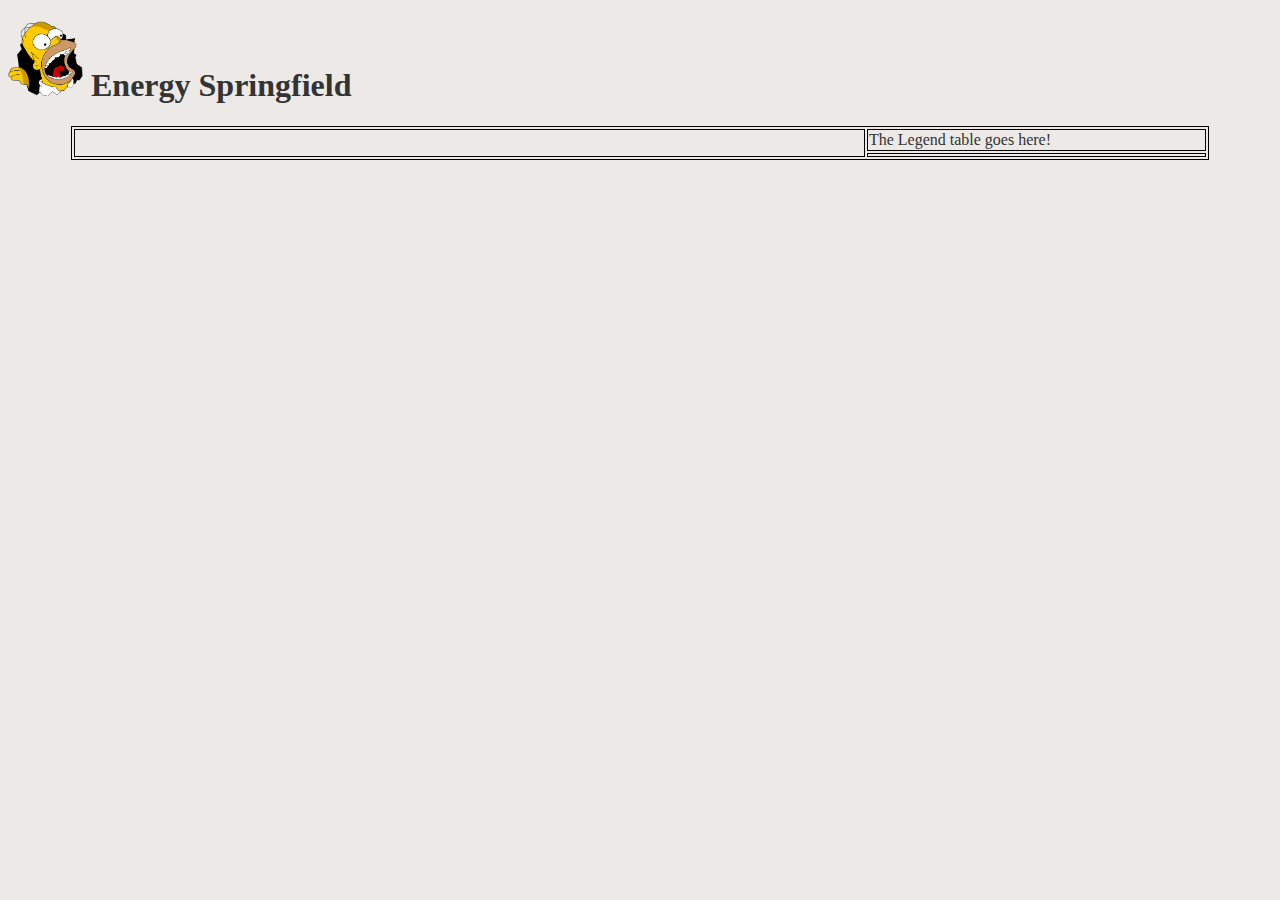
==== index.html @ 3b0a4c91 "attempting to switch to sample data" ====
<!DOCTYPE html>


<html>

  <head>
    <title>Simpson's Springfield</title>
    <!-- Internal stylesheet import -->
    <link rel="stylesheet" href="main.css">
    <!-- External Script -->
    
    <script src="https://code.highcharts.com/highcharts.js"></script>
    <script src="https://code.highcharts.com/modules/data.js"></script>

  </head>

  <body>
    
    <header>

            <h1><img src="assets/homer-simpson-clear.png" class="pageLogo" /> Energy Springfield </h1>
        <!-- </div> -->
    </header>

    <div id="container"></div>
    
    <!-- Chart Placement Table -->
    <table class="simpleTable greaterArea">
      <tr>
        <td rowspan="2" id="sharedGrid"></td>
        <td id="legendGrid">The Legend table goes here!</td>
      </tr>
      

      <tr>
        <td id="pieGrid"></td>
      </tr>
    </table>

    <!-- Internal JS Import -->
    <script src="main.js"></script>
  </body>
</html>
---- main.css ----
body {
    background-color: #ece9e6;
}

h1, h2, h3, h4, h5, h6, p, td {
    color: #333;
}

.header img {
    float: left;
    width: 100px;
    height: 100px;
}

.header h1 {
    position: relative;
    top: 18px;
    left: 10px;
}

.simpleTable {
    width: 90%;
    margin-left: 5%;
    border: 1px solid black;
    margin-bottom: 10px;
    margin-top: 10px;
}

.greaterArea tr, td { 
    border: 1px solid black;
    width:70%; 
}

#pieGrid {
    width:100%;
    height:100%;
    min-height:250px;
}
.zc-ref {
    display: none;
}

.pageLogo {
    height: 75px;
}
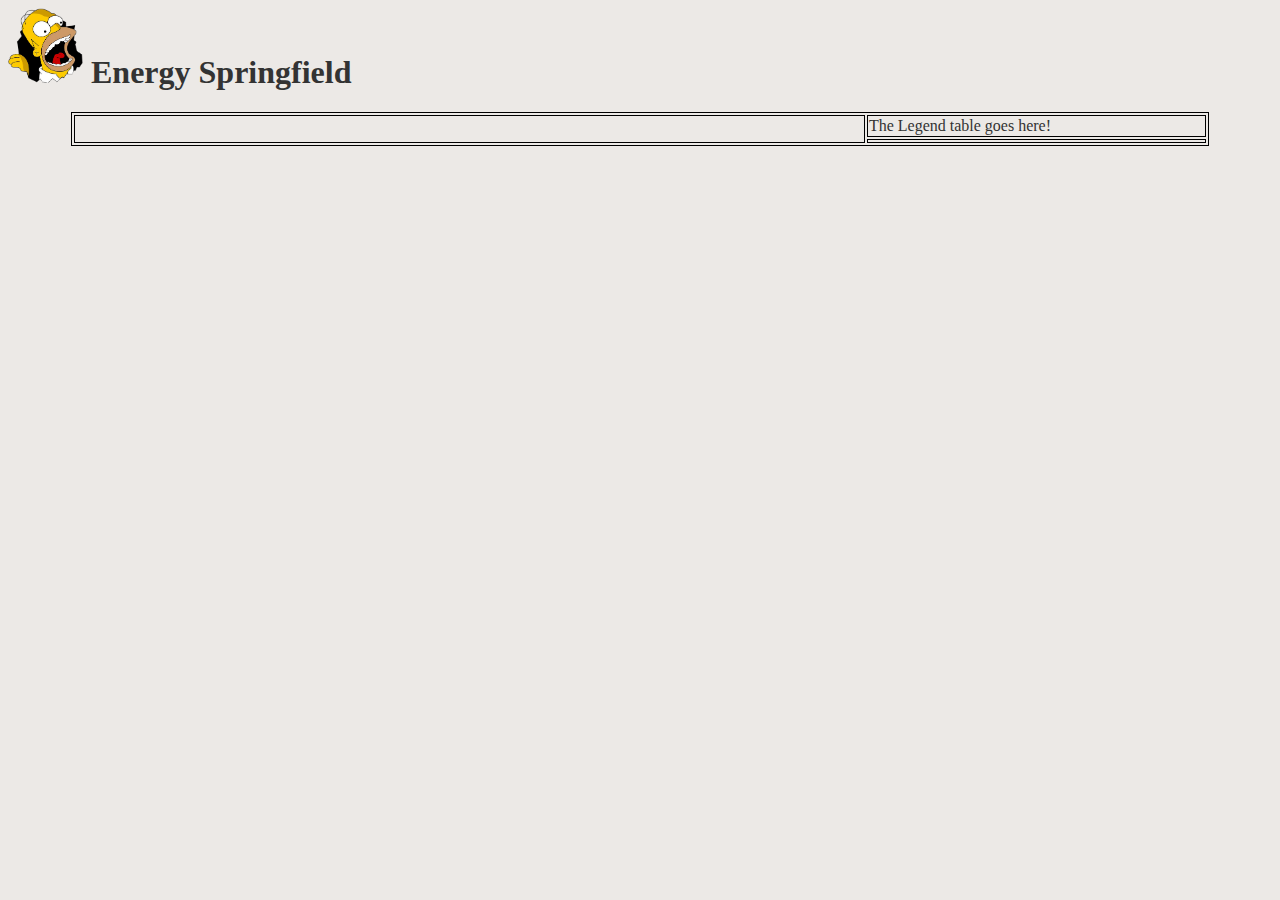
==== commit 8823a1dc: "attempting to use springfield data" ====
--- a/index.html
+++ b/index.html
@@ -1,6 +1,3 @@
-<!DOCTYPE html>
-
-
 <html>
 
   <head>
@@ -23,7 +20,7 @@
     </header>
 
     <div id="container"></div>
-    
+
     <!-- Chart Placement Table -->
     <table class="simpleTable greaterArea">
       <tr>
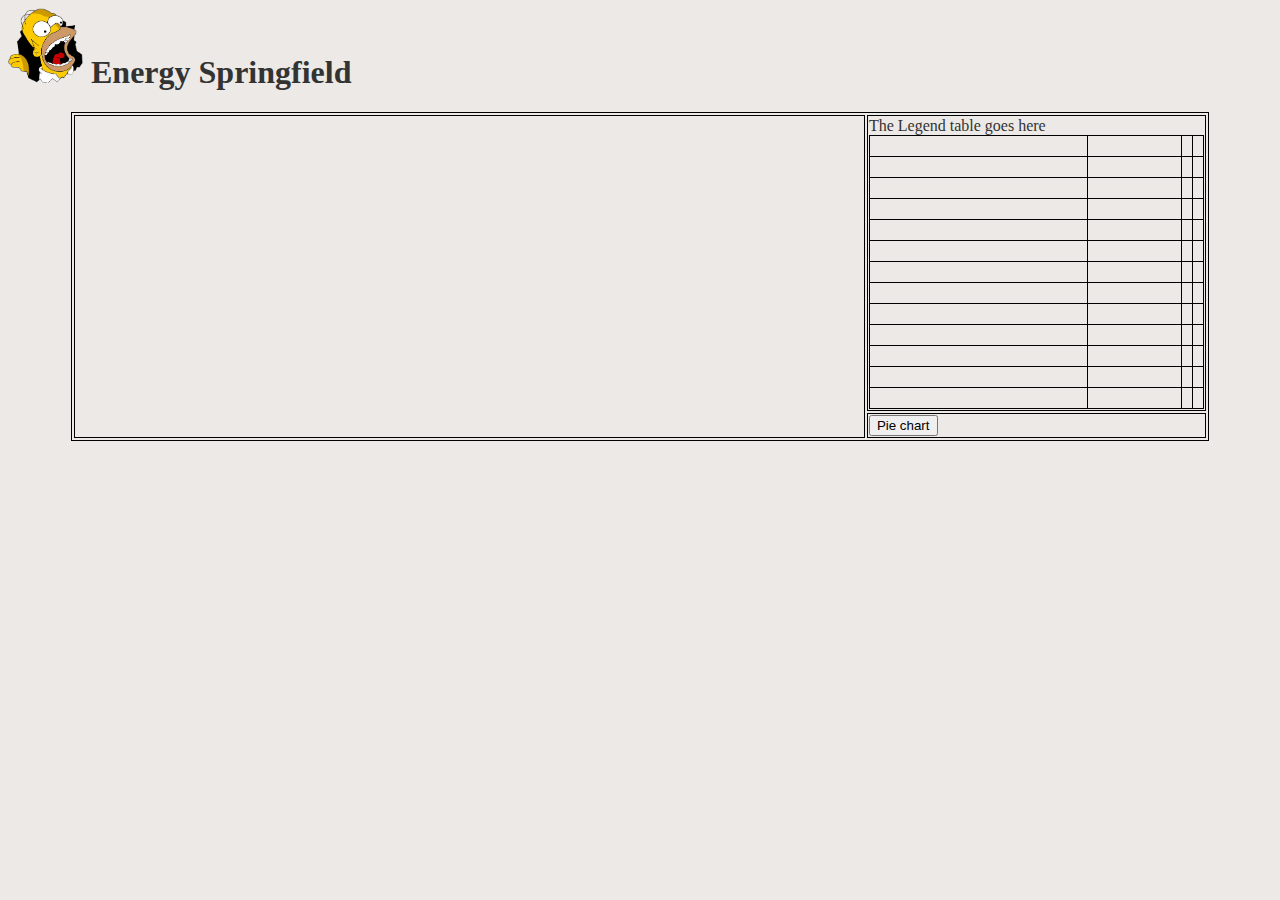
==== commit cea4b2c7: "deleted demand and more progress" ====
--- a/index.html
+++ b/index.html
@@ -6,8 +6,7 @@
     <link rel="stylesheet" href="main.css">
     <!-- External Script -->
     
-    <script src="https://code.highcharts.com/highcharts.js"></script>
-    <script src="https://code.highcharts.com/modules/data.js"></script>
+    
 
   </head>
 
@@ -19,22 +18,120 @@
         <!-- </div> -->
     </header>
 
-    <div id="container"></div>
 
     <!-- Chart Placement Table -->
     <table class="simpleTable greaterArea">
       <tr>
-        <td rowspan="2" id="sharedGrid"></td>
-        <td id="legendGrid">The Legend table goes here!</td>
+        <td rowspan="2" id="sharedGrid">
+            <script src="https://code.highcharts.com/highcharts.js"></script>
+            <script src="https://code.highcharts.com/modules/data.js"></script> 
+            
+            <div id="container"></div>
+            <!-- Internal JS Import -->
+            <script src="main.js"></script>
+        </td>
+        <td id="legendGrid">The Legend table goes here
+
+
+                <style type="text/css">
+                    .tg  {border-collapse:collapse;border-spacing:0;}
+                    .tg td{font-family:Arial, sans-serif;font-size:14px;padding:10px 5px;border-style:solid;border-width:1px;overflow:hidden;word-break:normal;border-color:black;}
+                    .tg th{font-family:Arial, sans-serif;font-size:14px;font-weight:normal;padding:10px 5px;border-style:solid;border-width:1px;overflow:hidden;word-break:normal;border-color:black;}
+                    .tg .tg-0lax{text-align:left;vertical-align:top}
+                </style>
+                <table class="tg">
+                    <tr>
+                    <th class="tg-0lax"></th>
+                    <th class="tg-0lax"></th>
+                    <th class="tg-0lax"></th>
+                    <th class="tg-0lax"></th>
+                    </tr>
+                    <tr>
+                    <td class="tg-0lax"></td>
+                    <td class="tg-0lax"></td>
+                    <td class="tg-0lax"></td>
+                    <td class="tg-0lax"></td>
+                    </tr>
+                    <tr>
+                    <td class="tg-0lax"></td>
+                    <td class="tg-0lax"></td>
+                    <td class="tg-0lax"></td>
+                    <td class="tg-0lax"></td>
+                    </tr>
+                    <tr>
+                    <td class="tg-0lax"></td>
+                    <td class="tg-0lax"></td>
+                    <td class="tg-0lax"></td>
+                    <td class="tg-0lax"></td>
+                    </tr>
+                    <tr>
+                    <td class="tg-0lax"></td>
+                    <td class="tg-0lax"></td>
+                    <td class="tg-0lax"></td>
+                    <td class="tg-0lax"></td>
+                    </tr>
+                    <tr>
+                    <td class="tg-0lax"></td>
+                    <td class="tg-0lax"></td>
+                    <td class="tg-0lax"></td>
+                    <td class="tg-0lax"></td>
+                    </tr>
+                    <tr>
+                    <td class="tg-0lax"></td>
+                    <td class="tg-0lax"></td>
+                    <td class="tg-0lax"></td>
+                    <td class="tg-0lax"></td>
+                    </tr>
+                    <tr>
+                    <td class="tg-0lax"></td>
+                    <td class="tg-0lax"></td>
+                    <td class="tg-0lax"></td>
+                    <td class="tg-0lax"></td>
+                    </tr>
+                    <tr>
+                    <td class="tg-0lax"></td>
+                    <td class="tg-0lax"></td>
+                    <td class="tg-0lax"></td>
+                    <td class="tg-0lax"></td>
+                    </tr>
+                    <tr>
+                    <td class="tg-0lax"></td>
+                    <td class="tg-0lax"></td>
+                    <td class="tg-0lax"></td>
+                    <td class="tg-0lax"></td>
+                    </tr>
+                    <tr>
+                    <td class="tg-0lax"></td>
+                    <td class="tg-0lax"></td>
+                    <td class="tg-0lax"></td>
+                    <td class="tg-0lax"></td>
+                    </tr>
+                    <tr>
+                    <td class="tg-0lax"></td>
+                    <td class="tg-0lax"></td>
+                    <td class="tg-0lax"></td>
+                    <td class="tg-0lax"></td>
+                    </tr>
+                    <tr>
+                    <td class="tg-0lax"></td>
+                    <td class="tg-0lax"></td>
+                    <td class="tg-0lax"></td>
+                    <td class="tg-0lax"></td>
+                    </tr>
+                </table>
+        </td>
       </tr>
       
 
       <tr>
-        <td id="pieGrid"></td>
+        <td id="pieGrid">
+
+            <button id="switch">Pie chart</button>
+
+        </td>
       </tr>
     </table>
 
-    <!-- Internal JS Import -->
-    <script src="main.js"></script>
+    
   </body>
 </html>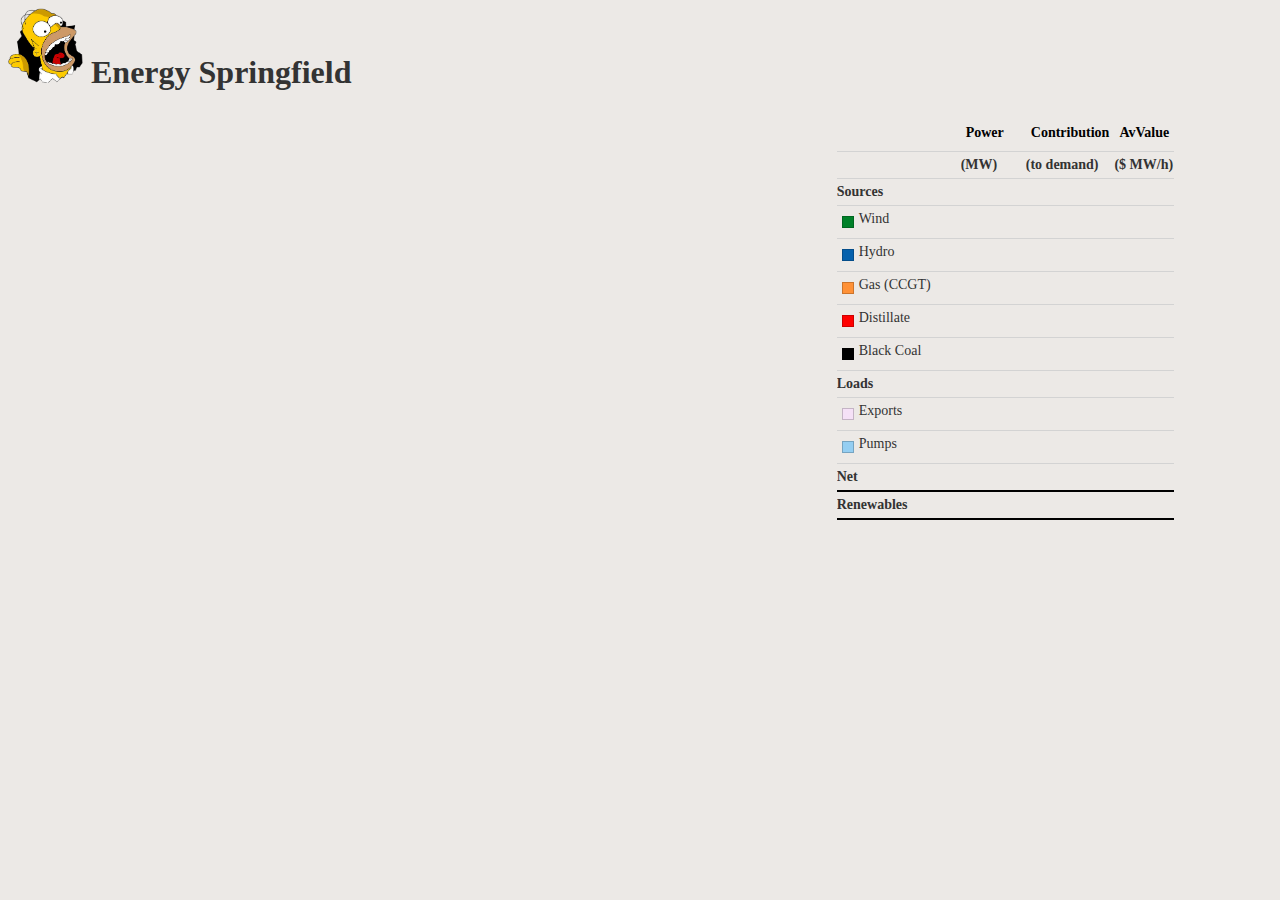
==== commit 11e8ebb4: "ALL GOOD" ====
--- a/index.html
+++ b/index.html
@@ -30,105 +30,206 @@
             <!-- Internal JS Import -->
             <script src="main.js"></script>
         </td>
-        <td id="legendGrid">The Legend table goes here
-
-
-                <style type="text/css">
-                    .tg  {border-collapse:collapse;border-spacing:0;}
-                    .tg td{font-family:Arial, sans-serif;font-size:14px;padding:10px 5px;border-style:solid;border-width:1px;overflow:hidden;word-break:normal;border-color:black;}
-                    .tg th{font-family:Arial, sans-serif;font-size:14px;font-weight:normal;padding:10px 5px;border-style:solid;border-width:1px;overflow:hidden;word-break:normal;border-color:black;}
-                    .tg .tg-0lax{text-align:left;vertical-align:top}
-                </style>
-                <table class="tg">
-                    <tr>
-                    <th class="tg-0lax"></th>
-                    <th class="tg-0lax"></th>
-                    <th class="tg-0lax"></th>
-                    <th class="tg-0lax"></th>
-                    </tr>
-                    <tr>
-                    <td class="tg-0lax"></td>
-                    <td class="tg-0lax"></td>
-                    <td class="tg-0lax"></td>
-                    <td class="tg-0lax"></td>
-                    </tr>
-                    <tr>
-                    <td class="tg-0lax"></td>
-                    <td class="tg-0lax"></td>
-                    <td class="tg-0lax"></td>
-                    <td class="tg-0lax"></td>
-                    </tr>
-                    <tr>
-                    <td class="tg-0lax"></td>
-                    <td class="tg-0lax"></td>
-                    <td class="tg-0lax"></td>
-                    <td class="tg-0lax"></td>
-                    </tr>
-                    <tr>
-                    <td class="tg-0lax"></td>
-                    <td class="tg-0lax"></td>
-                    <td class="tg-0lax"></td>
-                    <td class="tg-0lax"></td>
-                    </tr>
-                    <tr>
-                    <td class="tg-0lax"></td>
-                    <td class="tg-0lax"></td>
-                    <td class="tg-0lax"></td>
-                    <td class="tg-0lax"></td>
-                    </tr>
-                    <tr>
-                    <td class="tg-0lax"></td>
-                    <td class="tg-0lax"></td>
-                    <td class="tg-0lax"></td>
-                    <td class="tg-0lax"></td>
-                    </tr>
-                    <tr>
-                    <td class="tg-0lax"></td>
-                    <td class="tg-0lax"></td>
-                    <td class="tg-0lax"></td>
-                    <td class="tg-0lax"></td>
-                    </tr>
-                    <tr>
-                    <td class="tg-0lax"></td>
-                    <td class="tg-0lax"></td>
-                    <td class="tg-0lax"></td>
-                    <td class="tg-0lax"></td>
-                    </tr>
-                    <tr>
-                    <td class="tg-0lax"></td>
-                    <td class="tg-0lax"></td>
-                    <td class="tg-0lax"></td>
-                    <td class="tg-0lax"></td>
-                    </tr>
-                    <tr>
-                    <td class="tg-0lax"></td>
-                    <td class="tg-0lax"></td>
-                    <td class="tg-0lax"></td>
-                    <td class="tg-0lax"></td>
-                    </tr>
-                    <tr>
-                    <td class="tg-0lax"></td>
-                    <td class="tg-0lax"></td>
-                    <td class="tg-0lax"></td>
-                    <td class="tg-0lax"></td>
-                    </tr>
-                    <tr>
-                    <td class="tg-0lax"></td>
-                    <td class="tg-0lax"></td>
-                    <td class="tg-0lax"></td>
-                    <td class="tg-0lax"></td>
-                    </tr>
-                </table>
+        <td id="legendGrid">
+            <style type="text/css">
+                .tg  {
+                    border-collapse:collapse;
+                    border-spacing:10px;
+                    margin-bottom: 0px;
+                    margin-top: 0px;
+                    border: 0px;
+                }
+                .tg td{
+                    border-collapse:collapse;
+                    font-family:Georgia, 'Times New Roman', Times, serif;
+                    font-size:14px;
+                    padding:5px 0px;
+                    overflow:hidden;
+                    word-break:normal;
+                    border: 0px;
+                    margin-bottom: 5px;
+                    margin-top: 5px;
+                }
+                .tg th{
+                    border-collapse:collapse;
+                    font-family:Georgia, 'Times New Roman', Times, serif;
+                    font-size:14px;
+                    font-weight:normal;
+                    padding:10px 5px;
+                    overflow:hidden;
+                    word-break:normal;
+                    border:0px;
+                    margin-bottom: 5px;
+                    margin-top: 5px;
+                }
+                .tg .tg-qgz6{
+                    border-collapse:collapse;
+                    font-family:Georgia, 'Times New Roman', Times, serif !important;;
+                    border: 0px;
+                    text-align:left;
+                    vertical-align:top;
+                    margin-bottom: 5px;
+                    margin-top: 5px;
+                    
+                }
+                .tg .tg-zq73{                    
+                    border-collapse:collapse;
+                    font-weight:bold;
+                    font-family:Georgia, 'Times New Roman', Times, serif !important;;
+                    border: 0px;
+                    text-align:left;
+                    vertical-align:top;
+                    margin-bottom: 5px;
+                    margin-top: 5px;
+                }
+                
+            </style>
+            <div id = 'date' style="font-weight:bold; font-family: Georgia, 'Times New Roman', Times, serif;"></div>
+            <table class="tg">
+                
+                <!-- Top Labels -->
+                <tr>
+                <th class="tg-qgz6"></th>
+                <th class="tg-zq73">Power</th>
+                <th class="tg-zq73">Contribution</th>
+                <th class="tg-zq73">AvValue</th>
+                </tr>
+        
+                <!-- Units -->
+                <tr>
+                <td class="tg-qgz6" style="font-weight:bold; border-top: 0.5px solid #d3d3d3;"></td>
+                <td class="tg-qgz6" id = 'unit' style="font-weight:bold; columns: #ebebeb5e;  border-top: 0.5px solid #d3d3d3;">(MW)</td>
+                <td class="tg-qgz6" id = 'unit' style="font-weight:bold; border-top: 0.5px solid #d3d3d3;">(to demand)</td>
+                <td class="tg-qgz6" id = 'unit' style="font-weight:bold; border-top: 0.5px solid #d3d3d3;">($ MW/h)</td>
+                </tr>
+
+                <!-- Sources -->
+                <tr>
+                <td class="tg-qgz6" style="font-weight:bold; border-top: 0.5px solid #d3d3d3;">Sources</td>
+                <td class="tg-qgz6" id = 'power_source' style="font-weight:bold; border-top: 0.5px solid #d3d3d3;"></td>
+                <td class="tg-qgz6" id = 'contr_source' style="font-weight:bold; border-top: 0.5px solid #d3d3d3;"></td>
+                <td class="tg-qgz6" id = 'av_source' style="font-weight:bold; border-top: 0.5px solid #d3d3d3;"></td>
+                </tr>
+
+                <!-- Wind -->
+                <tr>
+                <td class="tg-qgz6" id = 'power_label' style = 'border-top: 0.5px solid #d3d3d3;'>
+                        <div class = 'box' style = 'background-color: #008129'></div>
+                        Wind
+                </td>
+                <td class="tg-qgz6" id = 'power_wind' style = 'border-top: 0.5px solid #d3d3d3;'></td>
+                <td class="tg-qgz6" id = 'contr_wind' style = 'border-top: 0.5px solid #d3d3d3;'></td>
+                <td class="tg-qgz6" id = 'av_wind' style = 'border-top: 0.5px solid #d3d3d3;'></td>
+                </tr>
+
+                <!-- Hydro -->
+                <tr>
+                <td class="tg-qgz6" id = 'power_label' style = 'border-top: 0.5px solid #d3d3d3;'>
+                    <div class = 'box' style = 'background-color: #0561AD'></div>
+                    Hydro
+                </td>
+                <td class="tg-qgz6" id = 'power_hydro' style = 'border-top: 0.5px solid #d3d3d3;'></td>
+                <td class="tg-qgz6" id = 'contr_hydro' style = 'border-top: 0.5px solid #d3d3d3;'></td>
+                <td class="tg-qgz6" id = 'av_hydro' style = 'border-top: 0.5px solid #d3d3d3;'></td>
+                </tr>
+
+                <!-- Gas -->
+                <tr>
+                <td class="tg-qgz6" id = 'power_label' style = 'border-top: 0.5px solid #d3d3d3;'>
+                    <div class = 'box' style = 'background-color: #FF9136'></div>
+                    Gas (CCGT)
+                </td>
+                <td class="tg-qgz6" id = 'power_gas_ccgt' style = 'border-top: 0.5px solid #d3d3d3;'></td>
+                <td class="tg-qgz6" id = 'contr_gas_ccgt' style = 'border-top: 0.5px solid #d3d3d3;'></td>
+                <td class="tg-qgz6" id = 'av_gas_ccgt' style = 'border-top: 0.5px solid #d3d3d3;'></td>
+                </tr>
+
+                <!-- Distillate -->
+                <tr>
+                <td class="tg-qgz6" id = 'power_label' style = 'border-top: 0.5px solid #d3d3d3;'>
+                    <div class = 'box' style = 'background-color: #FF0000'></div>
+                    Distillate
+                </td>
+                <td class="tg-qgz6" id = 'power_distillate' style = 'border-top: 0.5px solid #d3d3d3;'></td>
+                <td class="tg-qgz6" id = 'contr_distillate' style = 'border-top: 0.5px solid #d3d3d3;'></td>
+                <td class="tg-qgz6" id = 'av_distillate' style = 'border-top: 0.5px solid #d3d3d3;'></td>
+                </tr>
+
+                <!-- Black Coal -->
+                <tr>
+                <td class="tg-qgz6" id = 'power_label' style = 'border-top: 0.5px solid #d3d3d3;'>
+                    <div class = 'box' style ='background-color: #000000'></div>
+                    Black Coal
+                </td>
+                <td class="tg-qgz6" id = 'power_black_coal' style = 'border-top: 0.5px solid #d3d3d3;'></td>
+                <td class="tg-qgz6" id = 'contr_black_coal' style = 'border-top: 0.5px solid #d3d3d3;'></td>
+                <td class="tg-qgz6" id = 'av_black_coal' style = 'border-top: 0.5px solid #d3d3d3;'></td>
+                </tr>
+
+                <!-- Loads -->
+                <tr>
+                <td class="tg-zq73" style = 'border-top: 0.5px solid #d3d3d3;'>
+                    Loads
+                </td>
+                <td class="tg-qgz6" id = 'power_loads' style="font-weight:bold; border-top: 0.5px solid #d3d3d3;"></td>
+                <td class="tg-qgz6" id = 'contr_loads' style = 'border-top: 0.5px solid #d3d3d3;'></td>
+                <td class="tg-qgz6" id = 'av_loads' style = 'border-top: 0.5px solid #d3d3d3;'></td>
+                </tr>
+
+                <!-- Exports -->
+                <tr>
+                <td class="tg-qgz6" style = 'border-top: 0.5px solid #d3d3d3;'>
+                    <div class = 'box' style = 'background-color: #f5e1f7'></div>
+                    Exports
+                </td>
+                <td class="tg-qgz6" id = 'power_exports' style = 'border-top: 0.5px solid #d3d3d3;'></td>
+                <td class="tg-qgz6" id = 'contr_exports' style = 'border-top: 0.5px solid #d3d3d3;'></td>
+                <td class="tg-qgz6" id = 'av_exports' style = 'border-top: 0.5px solid #d3d3d3;'></td>
+                </tr>
+
+                <!-- Pumps -->
+                <tr>
+                <td class="tg-qgz6" style = 'border-top: 0.5px solid #d3d3d3;'>
+                    <div class = 'box' style = 'background-color: #94cef2'></div>
+                    Pumps
+                </td>
+                <td class="tg-qgz6" id = 'power_pumps' style = 'border-top: 0.5px solid #d3d3d3;'></td>
+                <td class="tg-qgz6" id = 'contr_pumps' style = 'border-top: 0.5px solid #d3d3d3;'></td>
+                <td class="tg-qgz6" id = 'av_pumps' style = 'border-top: 0.5px solid #d3d3d3;'></td>
+                </tr>
+
+                <!-- Net -->
+                <tr>
+                <td class="tg-qgz6" style = 'font-weight: bold; border-top: 0.5px solid #d3d3d3;'>
+                    Net
+                </td>
+                <td class="tg-qgz6" id = 'power_net' style = 'font-weight: bold; border-top: 0.5px solid #d3d3d3;'></td>
+                <td class="tg-qgz6" id = 'contr_net' style = 'border-top: 0.5px solid #d3d3d3;'></td>
+                <td class="tg-qgz6" id = 'av_net' style = 'border-top: 0.5px solid #d3d3d3;'></td>
+                </tr>
+
+                <!-- Renewables -->
+                <tr>
+                <td class="tg-qgz6" style = 'font-weight: bold; border-top: 2px solid black; border-bottom: 2px solid black;'>
+                    Renewables
+                </td>
+                <td class="tg-qgz6" id = 'power_renew' style = 'border-top: 2px solid black; border-bottom: 2px solid black;'></td>
+                <td class="tg-qgz6" id = 'contr_renew' style = 'border-top: 2px solid black; font-weight: bold; border-bottom: 2px solid black;;'></td>
+                <td class="tg-qgz6" id = 'av_renew' style = 'border-top: 2px solid black; border-bottom: 2px solid black;'></td>
+                </tr>
+            </table>
+
+                
         </td>
       </tr>
       
 
       <tr>
         <td id="pieGrid">
-
-            <button id="switch">Pie chart</button>
-
+            
         </td>
+
+       
       </tr>
     </table>
 
--- a/main.css
+++ b/main.css
@@ -10,24 +10,26 @@
     float: left;
     width: 100px;
     height: 100px;
+    font-family: Georgia, 'Times New Roman', Times, serif;
 }
 
 .header h1 {
     position: relative;
     top: 18px;
     left: 10px;
+    font-family: Georgia, 'Times New Roman', Times, serif;
 }
 
 .simpleTable {
     width: 90%;
-    margin-left: 5%;
-    border: 1px solid black;
+    margin-left: 2.5%;
+    border: 0px solid black;
     margin-bottom: 10px;
     margin-top: 10px;
 }
 
 .greaterArea tr, td { 
-    border: 1px solid black;
+    border: 0px solid black;
     width:70%; 
 }
 
@@ -42,4 +44,21 @@
 
 .pageLogo {
     height: 75px;
+}
+
+.box {
+    float: left;
+    width: 10px;
+    height: 10px;
+    margin: 5px;
+    border: 1px solid rgba(0, 0, 0, .2);
+  }
+
+.legendGrid {
+    border: 0;
+}
+
+.button pie, bar{
+    background-color: #ff0000;
+    border: '.5px solid #000000'
 }